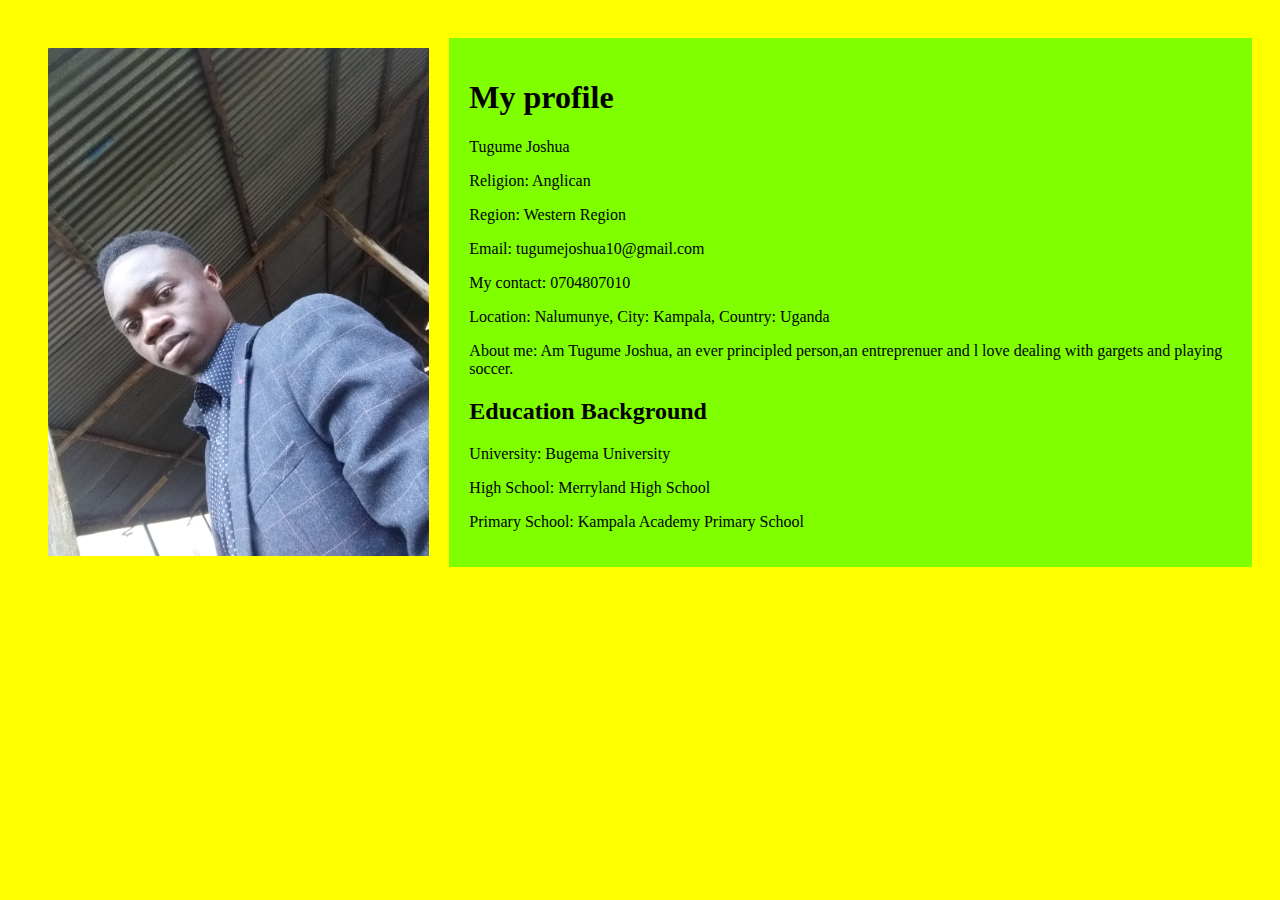
==== index.html @ 9352fb8b "TUGUMEJOSHUA" ====
<!DOCTYPE html>
<html lang="en">
<head>
    <meta charset="UTF-8">
    <meta name="viewport" content="width=device-width, initial-scale=1.0">
    <title>Index page</title>
    <style>

         /* style for the container div */
         .container{
            display: flex;
            justify-content: center;
            align-items: center;
            padding: 20px;
        }
        /* style for the left div containing the image */
        .left{
            flex: 1;
            padding: 20px;

        }
        /* style for the right div containing the profile content */
        .right{
            flex: 2;
            padding: 20px;
            background-color: chartreuse; /* change the background color as desired */
            
        }
        /* style for the image */
        .profile-image{

            max-width: 100%;
            height: auto;
            display: block;
        }
    </style>
</head>
<body style="background-color: yellow;">

    <!----this is inline css--->
    <div class="container">
        <div class="left">
            <img class="profile-image" src="3.jpg" width="800px" height="800px" alt="profile-image">
        </div>
        
        <div class="right">
            <h1>My profile</h1>
            <p>Tugume Joshua</p>
            <p>Religion: Anglican</p>
            <p>Region: Western Region</p>
            <p>Email: tugumejoshua10@gmail.com</p>
            <p>My contact: 0704807010</p>
            <p>Location: Nalumunye, City: Kampala, Country: Uganda</p>
            <p>About me: Am Tugume Joshua, an ever principled person,an entreprenuer and l love dealing with gargets and playing soccer.</p>
            <h2>Education Background</h2>
            <p>University: Bugema University</p>
            <p>High School: Merryland High School</p>
            <p>Primary School: Kampala Academy Primary School</p>
        </div>
    </div>

    
</body>
</html>
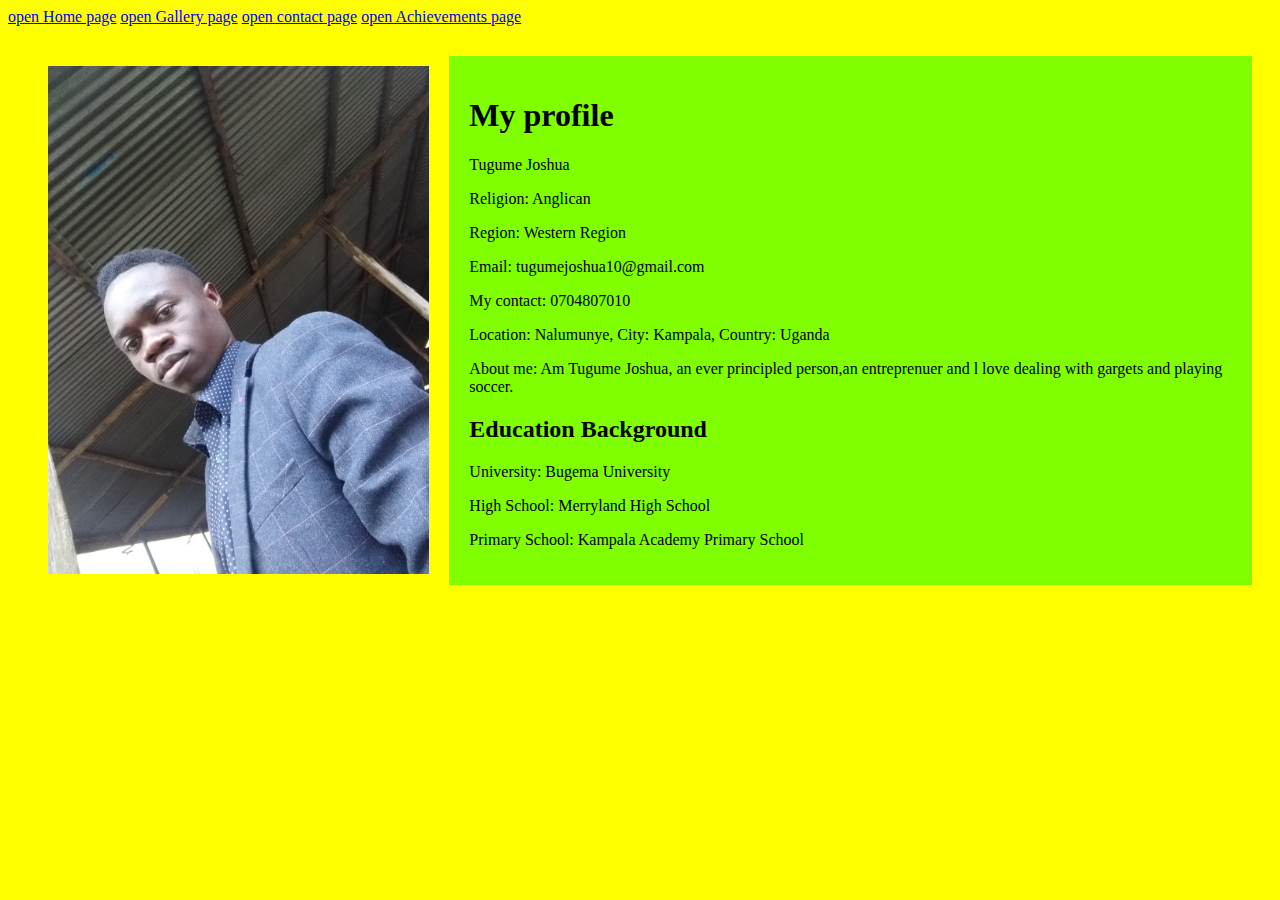
==== commit cb4f891f: "TUGUMEJOSHUA" ====
--- a/index.html
+++ b/index.html
@@ -36,6 +36,12 @@
     </style>
 </head>
 <body style="background-color: yellow;">
+    
+    <a href="index.html">open Home page</a>
+    <a href="Gallerypage.html">open Gallery page</a>
+    <a href="Contactpage.html">open contact page</a>
+    <a href="Achievementspage.html">open Achievements page</a>
+
 
     <!----this is inline css--->
     <div class="container">
